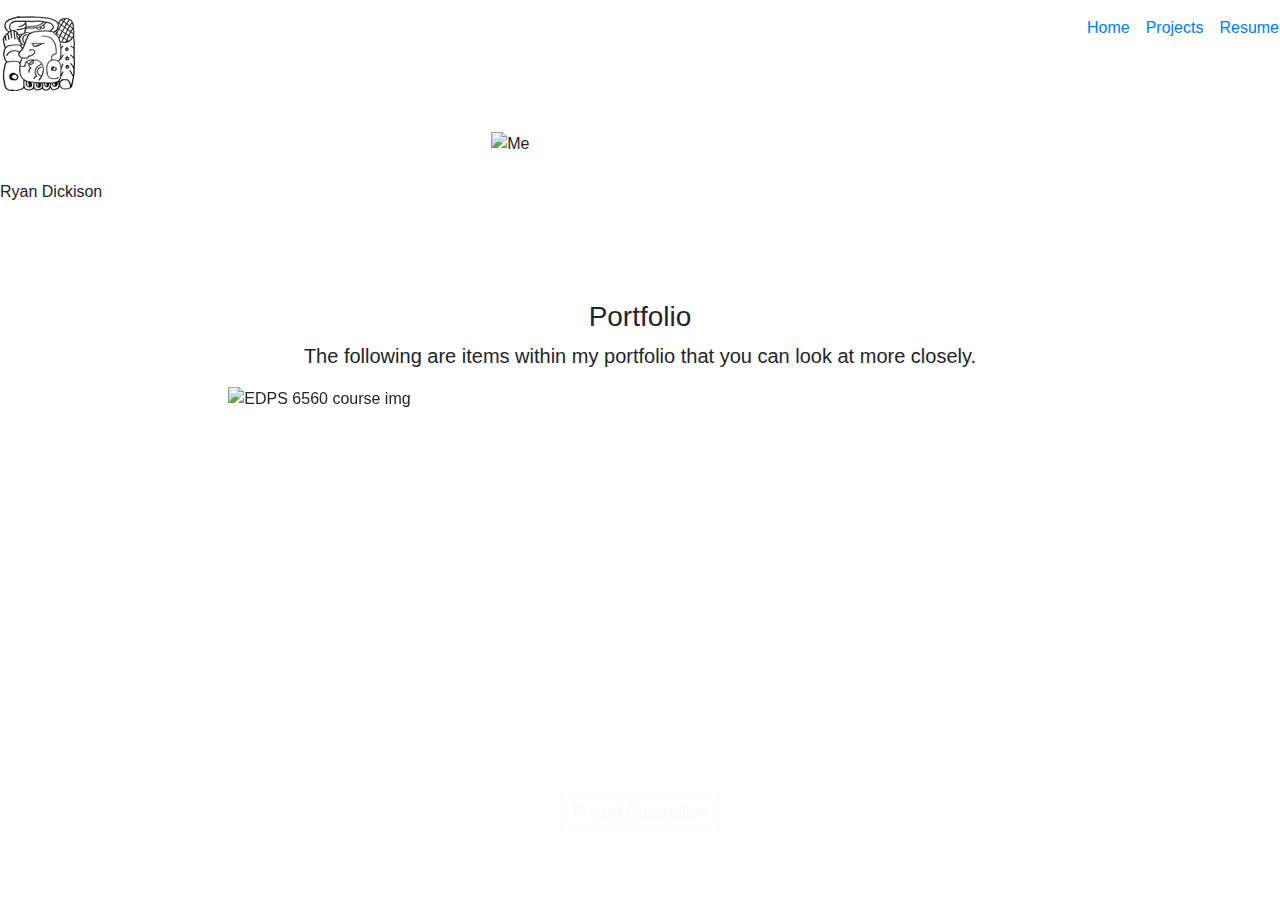
==== index.html @ 6134dac0 "Add files via upload" ====
<!doctype html>
<html lang="en">
  <head>
    <!-- Required meta tags -->
    <meta charset="utf-8">
    <meta name="viewport" content="width=device-width, initial-scale=1, shrink-to-fit=no">
  
    <!-- Bootstrap CSS -->
    <link rel="stylesheet" href="https://maxcdn.bootstrapcdn.com/bootstrap/4.0.0/css/bootstrap.min.css" integrity="sha384-Gn5384xqQ1aoWXA+058RXPxPg6fy4IWvTNh0E263XmFcJlSAwiGgFAW/dAiS6JXm" crossorigin="anonymous">

      <!-- Font awesome -->
      <link rel="stylesheet" href="https://use.fontawesome.com/releases/v5.1.0/css/all.css" integrity="sha384-lKuwvrZot6UHsBSfcMvOkWwlCMgc0TaWr+30HWe3a4ltaBwTZhyTEggF5tJv8tbt" crossorigin="anonymous">
      
    <title>Ryan Dickison's Digital Portfolio</title>
    <link rel="stylesheet" type="text/css" href="css/lp%20stylesheet.css" />  
  </head>
  <body>
    <header>
        <div class="row">
                
        
        <div class="container-fluid">    
            <div class="row">
                <div class="col p-0">
                    <nav class="d-flex flex-row justify-content-end align-items-start p-2">
                        <div class="mr-auto p-2">
                            <img src="dickison-mayan"></div>
                        <div class="p-2"><a href="#">Home</a></div>
                        <div class="p-2"><a href="projects.html">Projects</a></div>
                        <div class="p-2"><a href="resume.html">Resume</a></div><br><br>
                    </nav>
                </div>
            </div>
        </div>
            
            
        <!-- <ul class="main-nav">
            <li class="active"><a href="">Home</a></li>
            <li><a href="">Instrucional Design Projects</a></li>
            <li><a href="">E-learning Projects</a></li>
            <li><a href="resume.html">Resume</a></li>
            
            
        </ul> -->   
        
        </div><br>
        <div class="row justify-content-center">
            <div id="image" class="col-md-3">
                <div id="image">
                    <img alt="Me" height="300" width="auto" src="IMG/profile-circle">        
                </div>
            </div>
        </div><br>
      
      <div class="centered">Ryan Dickison</div><br><br><br><br>
           
        
    </header>
      
    <div id="carouselarea" class="container-fluid">
        <div class="row justify-content-center">
            <div class="col-8">
                
                <h3 class="text-center">Portfolio</h3>
                
                <blockquote class="blockquote text-center">
                  <p class="mb-0">The following are items within my portfolio that you can look at more closely.</p>
                </blockquote>
                
                <div id="carouselexample" class="carousel slide" data-ride="carousel">
                    
                  <ol class="carousel-indicators">
                    <li data-target="#carouselexample" data-slide-to="0" class="active"><div class="caption"><i class="fas fa-circle"></i></div></li>
                    <li data-target="#carouselexample" data-slide-to="1"><div class="caption"><i class="fas fa-circle"></i></div></li>
                  </ol>
                    
                  <div class="carousel-inner">
                      
                    <div class="carousel-item active">
                      <img class="d-block w-100" height="500" src="IMG/essay%20prototype.png" alt="EDPS 6560 course img">
                      <div class="carousel-caption d-none d-md-block">
                        <h5>Interactive Digital Template Prototype</h5>
                        <p>This prototype guides students in writing an argumentative essay</p>
                        <button type="button" class="mb-3 btn btn-outline-light">Project Description</button>  
                      </div>
                    </div>
                      
                    <div class="carousel-item">
                      <img class="d-block w-100" height="500" src="IMG/Spills%20prototype.png" alt="EDPS 6447 course img">
                      <div class="carousel-caption d-none d-md-block">
                        <h5>Cleaning Up A Pesticide Spill Prototype</h5>
                        <p>This project teaches pesticide applicators how to clean up a spill in preparation for their certification test. </p>
                        <button type="button" class="mb-3 btn btn-outline-light">Project Description</button>  
                      </div>
                    </div>
                      
                  </div>
                    
                  <a class="carousel-control-prev" href="#carouselexample" role="button" data-slide="prev">
                    <span aria-hidden="true"><i class="fas fa-chevron-circle-left"></i></span>
                    <span class="sr-only">Previous</span>
                  </a>
                    
                  <a class="carousel-control-next" href="#carouselexample" role="button" data-slide="next">
                    <span aria-hidden="true"><i class="fas fa-chevron-circle-right"></i></span>
                    <span class="sr-only">Next</span>
                  </a>
                    
                </div>
            </div>
        </div>  
    </div>  

    <!-- Optional JavaScript -->
    <!-- jQuery first, then Popper.js, then Bootstrap JS -->
    <script src="https://code.jquery.com/jquery-3.3.1.min.js" integrity="sha256-FgpCb/KJQlLNfOu91ta32o/NMZxltwRo8QtmkMRdAu8=" crossorigin="anonymous"></script>
    <script src="https://cdnjs.cloudflare.com/ajax/libs/popper.js/1.14.0/umd/popper.min.js" integrity="sha384-cs/chFZiN24E4KMATLdqdvsezGxaGsi4hLGOzlXwp5UZB1LY//20VyM2taTB4QvJ" crossorigin="anonymous"></script>
    <script src="https://stackpath.bootstrapcdn.com/bootstrap/4.1.0/js/bootstrap.min.js" integrity="sha384-uefMccjFJAIv6A+rW+L4AHf99KvxDjWSu1z9VI8SKNVmz4sk7buKt/6v9KI65qnm" crossorigin="anonymous"></script>

    <script src="js/jquery.js"></script>
  </body>
</html>
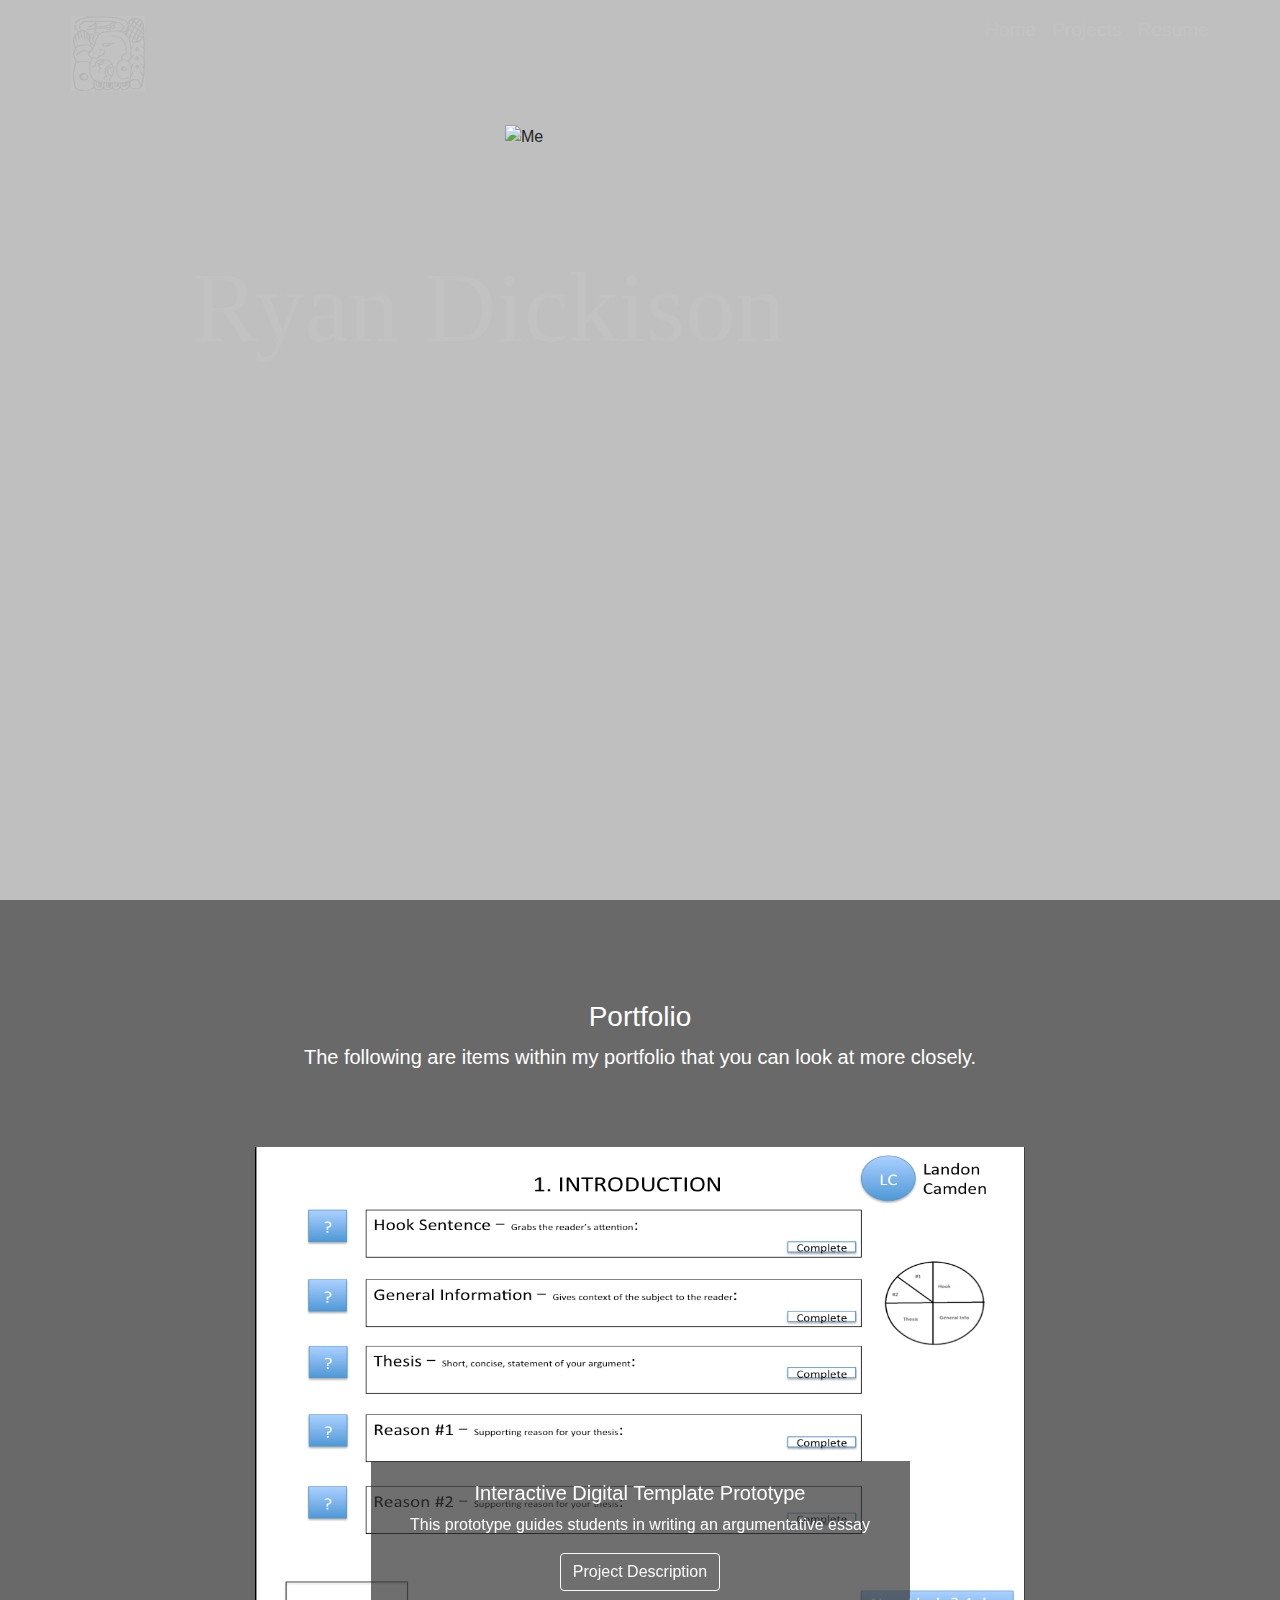
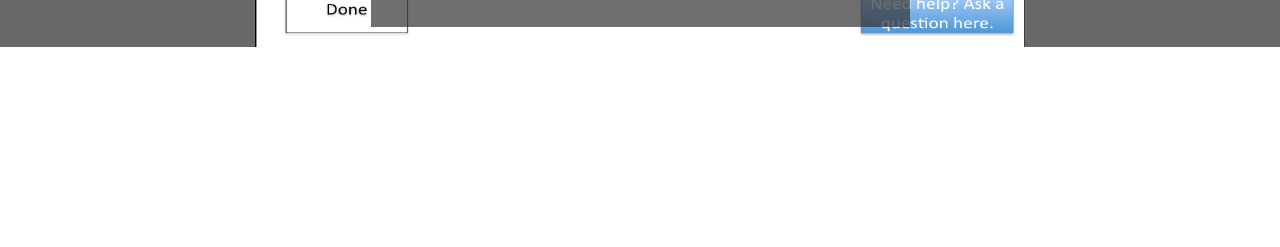
==== commit e2c4dbe7: "Update index.html" ====
--- a/index.html
+++ b/index.html
@@ -47,7 +47,7 @@
         <div class="row justify-content-center">
             <div id="image" class="col-md-3">
                 <div id="image">
-                    <img alt="Me" height="300" width="auto" src="IMG/profile-circle">        
+                    <img alt="Me" height="300" width="auto" src="IMG/profile-circle.png">        
                 </div>
             </div>
         </div><br>
@@ -119,4 +119,4 @@
 
     <script src="js/jquery.js"></script>
   </body>
-</html>+</html>
